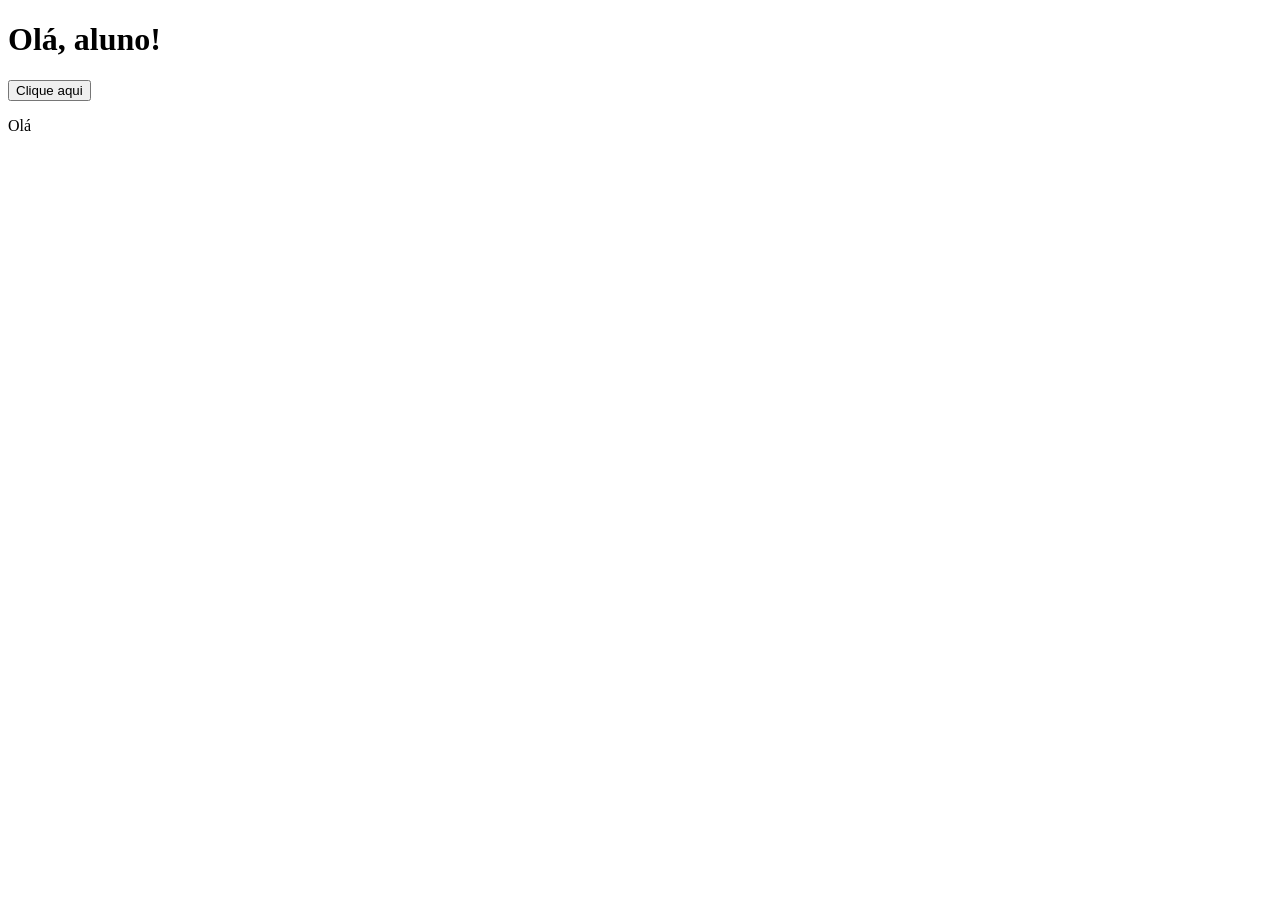
==== UC-15/index.html @ b6f7826c "Add files via upload" ====
<!DOCTYPE html>
<html lang="pt-br">
<head>
    <meta charset="UTF-8">
    <meta name="viewport" content="width=device-width, initial-scale=1.0">
    <title>Document</title>
</head>
<body>
 <h1 id="titulo">Olá, aluno!</h1>
 
 <button onclick="mudarTexto()">Clique aqui</button>

 <script src="script.js"></script>

 <p id="mensagem">Olá</p>
</body>
</html>
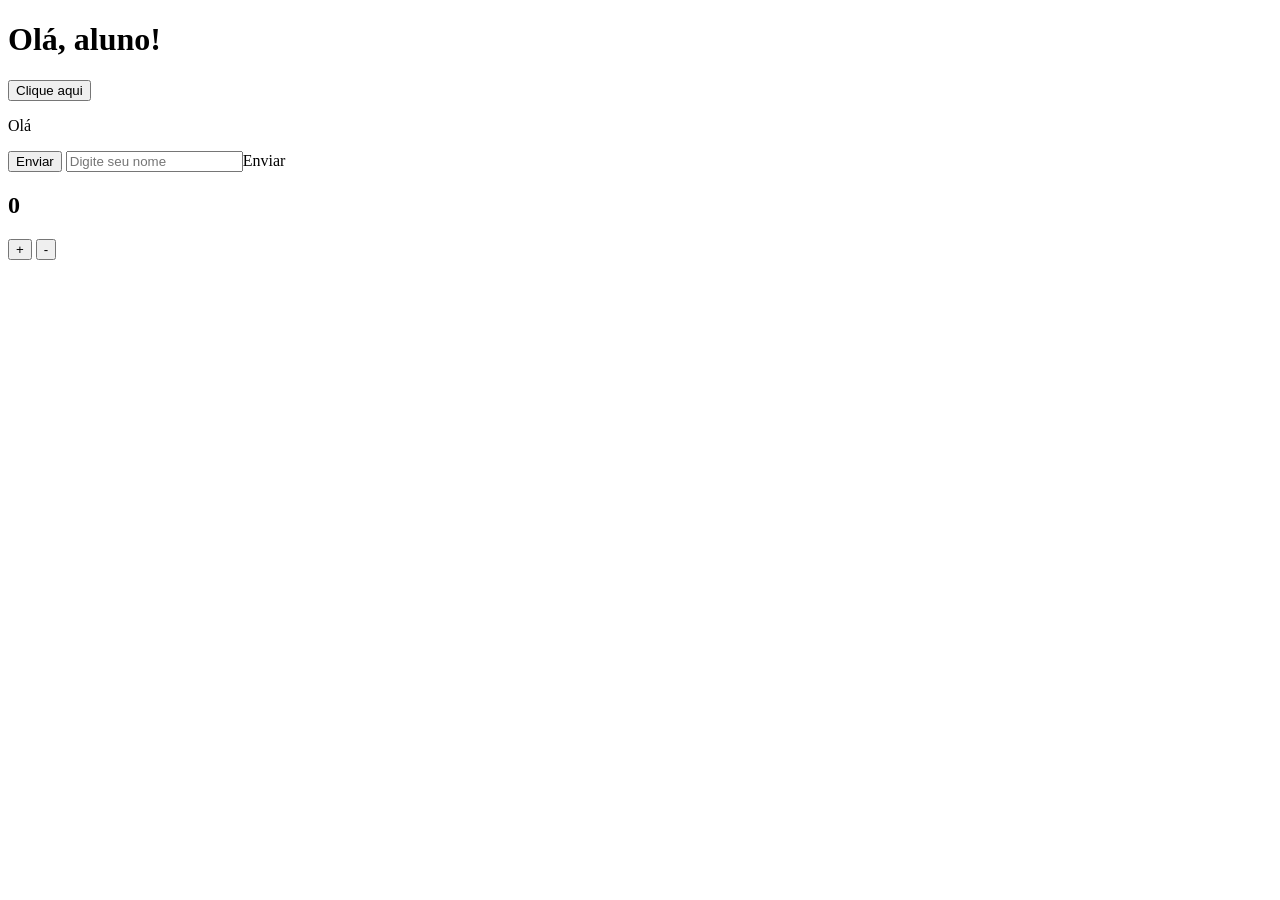
==== commit f7fe99fd: "Add files via upload" ====
--- a/UC-15/index.html
+++ b/UC-15/index.html
@@ -13,5 +13,17 @@
  <script src="script.js"></script>
 
  <p id="mensagem">Olá</p>
+
+ <button onclick="mostrarNome()">Enviar</button>
+ <input id="nome" type="text" placeholder="Digite seu nome"
+
+ <button onclick="mostrarNome()">Enviar</button>
+
+ <p id="resultado"></p>
+
+ <h2 id="numero">0</h2>
+
+ <button onclick="aumentar()">+</button>
+ <button onclick="diminuir()">-</button>
 </body>
 </html>
